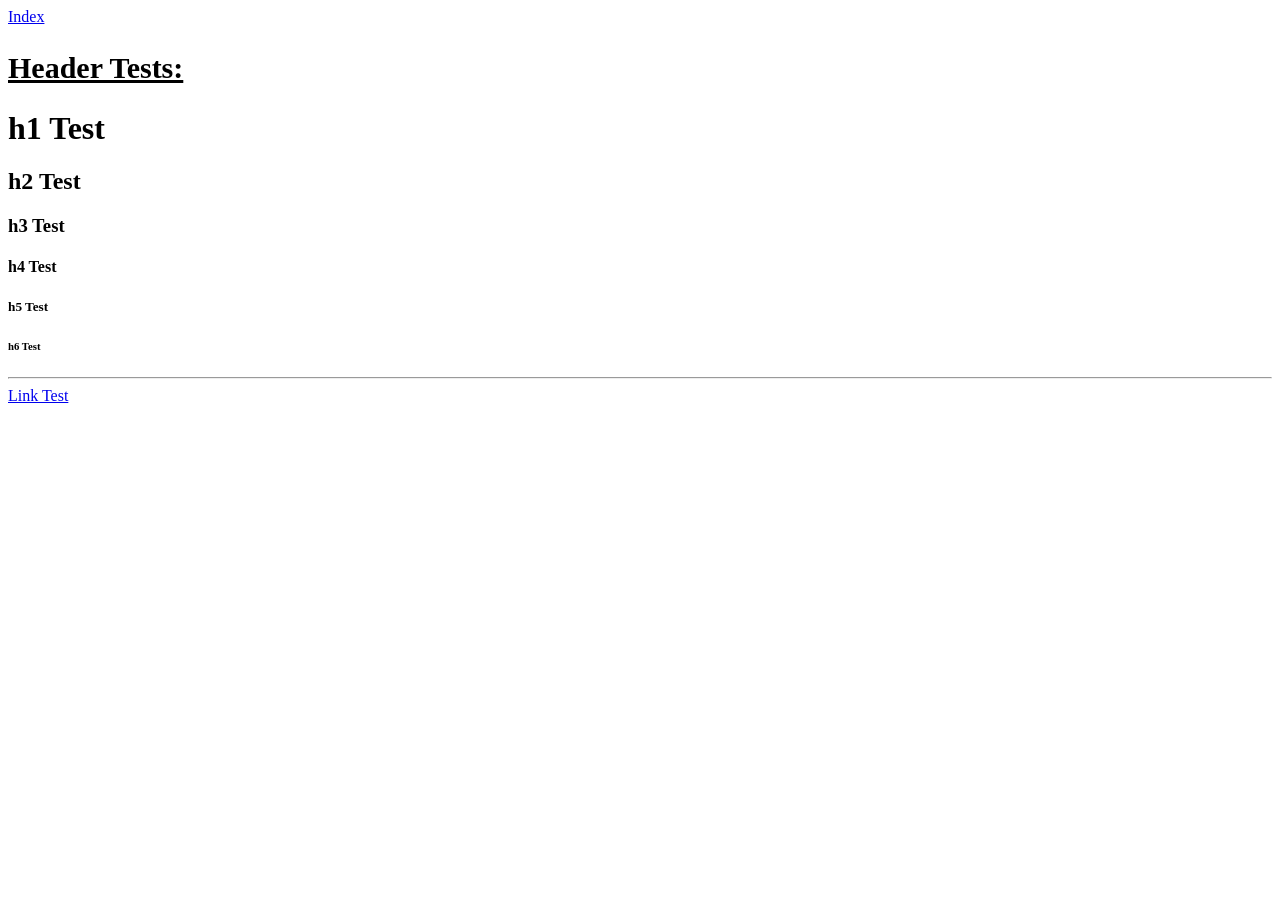
==== index.html @ 492f3311 "Create index.html" ====
<!DOCTYPE html>

<html>
    <title>
        My first website
    </title>

    <body>
        <a href="index.html" title="Home Page">Index</a>
        <h2 style="font-size: 30px;"><u>Header Tests:</u></h2>
        <h1>h1 Test</h1>
        <h2>h2 Test</h2>
        <h3>h3 Test</h3>
        <h4>h4 Test</h4>
        <h5>h5 Test</h5>
        <h6>h6 Test</h6>
        <hr>
        <a 
        target="_blank" 
        href="https://www.google.com/"
        title="Opens Google.com in new tab">

            Link Test
        </a>
    </body>
</html>
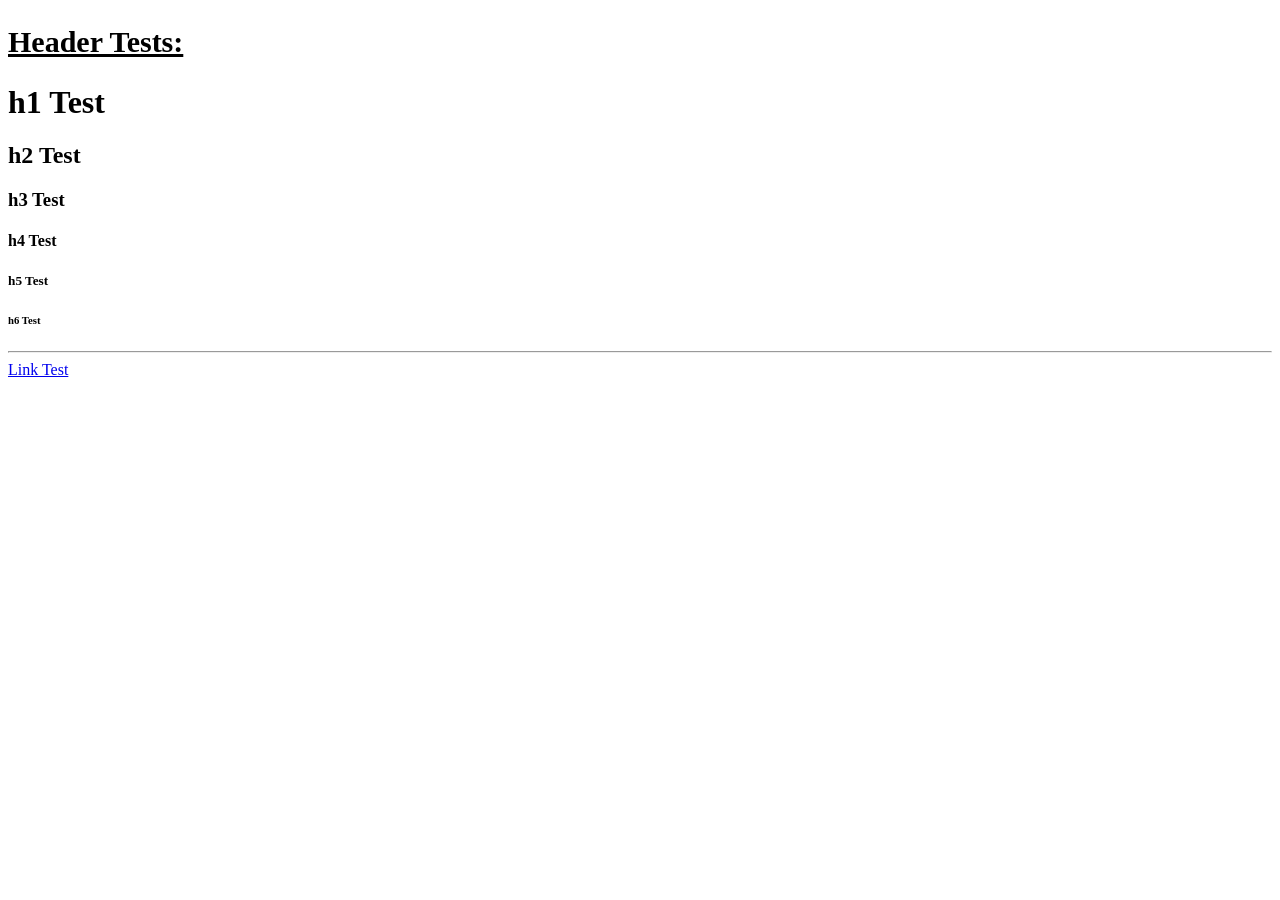
==== commit 6ef88e0c: "Added favicon" ====
--- a/index.html
+++ b/index.html
@@ -1,12 +1,12 @@
 <!DOCTYPE html>
 
 <html>
+    <link rel="icon" type="image/png" href="images/favicon.png">
     <title>
         My first website
     </title>
 
     <body>
-        <a href="index.html" title="Home Page">Index</a>
         <h2 style="font-size: 30px;"><u>Header Tests:</u></h2>
         <h1>h1 Test</h1>
         <h2>h2 Test</h2>
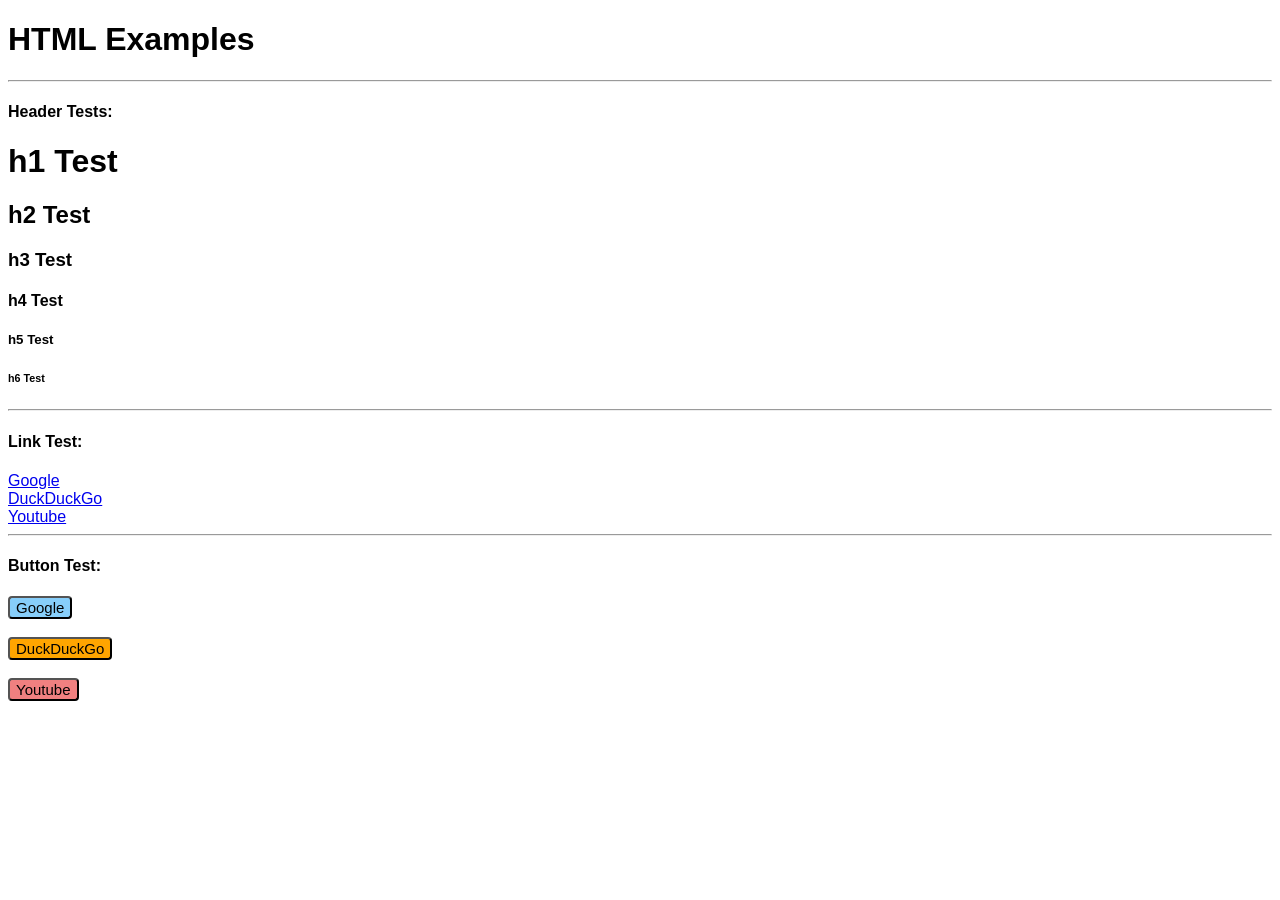
==== commit 8e6b0c0c: "Added styles.css" ====
--- a/index.html
+++ b/index.html
@@ -1,26 +1,70 @@
 <!DOCTYPE html>
 
-<html>
-    <link rel="icon" type="image/png" href="images/favicon.png">
-    <title>
-        My first website
-    </title>
+<html lang="en">
+    <head>
+        <meta charset="UTF-8">
+        <meta name="viewport" content="width=device-width, initial-scale=1.0">
+        <link rel="stylesheet" href="style.css">
+        <link rel="icon" type="image/png" href="images/favicon.png">
+        <title>
+            HTML Test
+        </title>
+    </head>
 
     <body>
-        <h2 style="font-size: 30px;"><u>Header Tests:</u></h2>
-        <h1>h1 Test</h1>
-        <h2>h2 Test</h2>
-        <h3>h3 Test</h3>
-        <h4>h4 Test</h4>
-        <h5>h5 Test</h5>
-        <h6>h6 Test</h6>
+        <header>
+            <h1>HTML Examples</h1>
+        </header>
+        
+        <!--Headers-->
         <hr>
+        <h4><b>Header Tests:</b></h4>
+        <h1 class="header">h1 Test</h1>
+        <h2 class="header">h2 Test</h2>
+        <h3 class="header">h3 Test</h3>
+        <h4 class="header">h4 Test</h4>
+        <h5 class="header">h5 Test</h5>
+        <h6 class="header">h6 Test</h6>
+        <hr>
+
+        <!--Links-->
+        <h4><b>Link Test:</b></h4>
         <a 
         target="_blank" 
         href="https://www.google.com/"
-        title="Opens Google.com in new tab">
+        title="Google.com">
 
-            Link Test
+            Google
+        </a>
+        <br>
+        <a
+        target="_blank"
+        href="https://duckduckgo.com/"
+        title="DuckDuckGo.com">
+            DuckDuckGo
+        </a>
+        <br>
+        <a
+        target="_blank"
+        href="https://www.youtube.com/"
+        title="Youtube.com">
+            Youtube
+        </a>
+        <hr>
+        <!--Buttons-->
+        <h4><b>Button Test:</b></h4>
+        <a href="https://google.com" target="_blank" title="Google.com">
+        <button style="background-color: lightskyblue; font-size: 15px; border-radius: 4px; border-width: 2px; border-color: black;">Google</button>
+        </a>
+        <br><br>
+        <a href="https://DuckDuckGo.com" target="_blank" title="Google.com">
+        <button style="background-color: orange; font-size: 15px; border-radius: 4px; border-width: 2px; border-color: black;">
+            DuckDuckGo
+        </button>
+        </a>
+        <br><br>
+        <a href="https://youtube.com" target="_blank" title="Google.com">
+        <button style="background-color: lightcoral; font-size: 15px; border-radius: 4px; border-width: 2px; border-color: black;">Youtube</button>
         </a>
     </body>
 </html>
--- a/style.css
+++ b/style.css
@@ -0,0 +1,11 @@
+html{
+    font-family: verdana, arial;
+}
+
+.header{
+    font-family: arial;
+}
+
+#hidden{
+    font-size: 0.1em;
+}
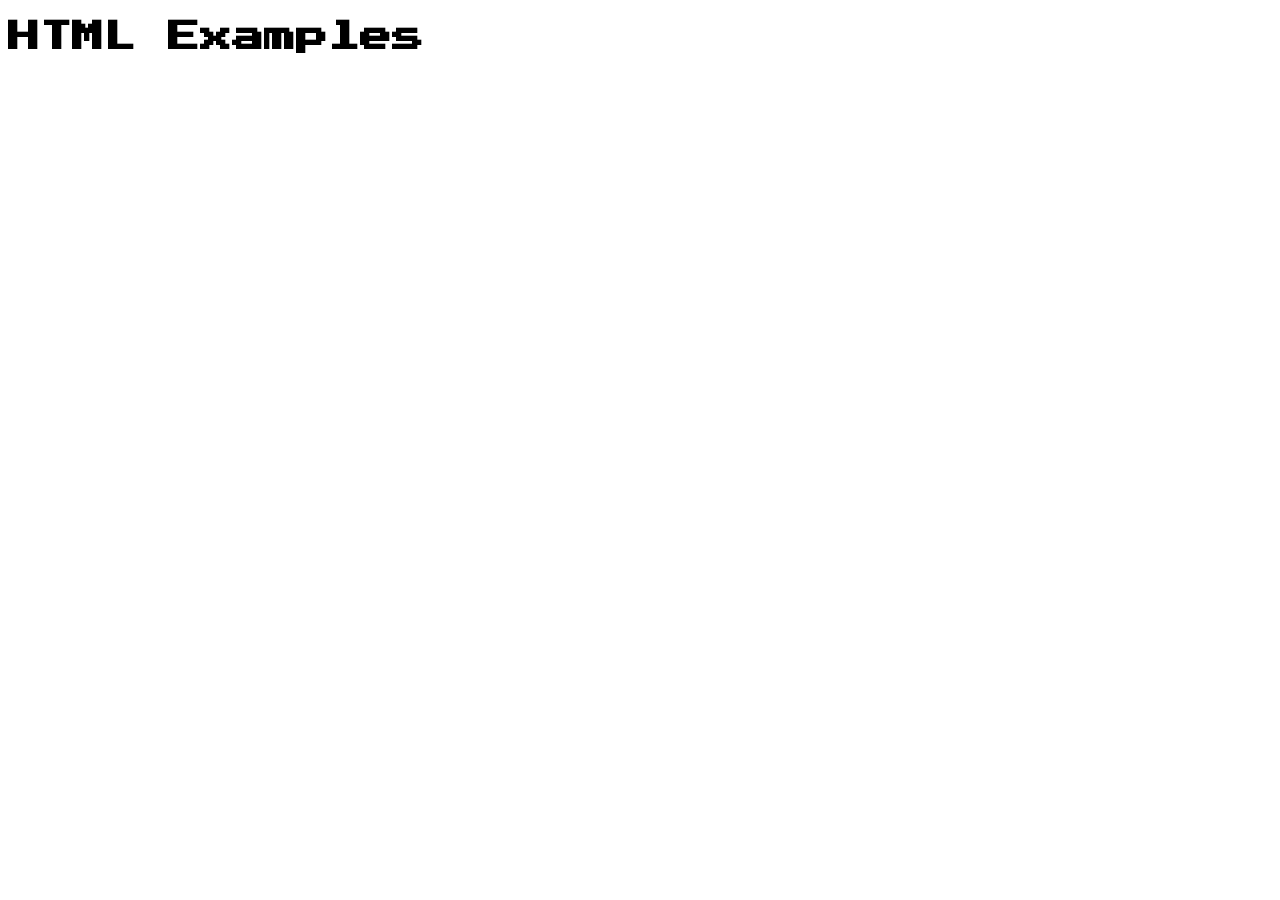
==== commit 12cbf969: "Moved examples to examples.html and added fonts" ====
--- a/index.html
+++ b/index.html
@@ -7,7 +7,7 @@
         <link rel="stylesheet" href="style.css">
         <link rel="icon" type="image/png" href="images/favicon.png">
         <title>
-            HTML Test
+            Squirrel Games
         </title>
     </head>
 
@@ -15,56 +15,5 @@
         <header>
             <h1>HTML Examples</h1>
         </header>
-        
-        <!--Headers-->
-        <hr>
-        <h4><b>Header Tests:</b></h4>
-        <h1 class="header">h1 Test</h1>
-        <h2 class="header">h2 Test</h2>
-        <h3 class="header">h3 Test</h3>
-        <h4 class="header">h4 Test</h4>
-        <h5 class="header">h5 Test</h5>
-        <h6 class="header">h6 Test</h6>
-        <hr>
-
-        <!--Links-->
-        <h4><b>Link Test:</b></h4>
-        <a 
-        target="_blank" 
-        href="https://www.google.com/"
-        title="Google.com">
-
-            Google
-        </a>
-        <br>
-        <a
-        target="_blank"
-        href="https://duckduckgo.com/"
-        title="DuckDuckGo.com">
-            DuckDuckGo
-        </a>
-        <br>
-        <a
-        target="_blank"
-        href="https://www.youtube.com/"
-        title="Youtube.com">
-            Youtube
-        </a>
-        <hr>
-        <!--Buttons-->
-        <h4><b>Button Test:</b></h4>
-        <a href="https://google.com" target="_blank" title="Google.com">
-        <button style="background-color: lightskyblue; font-size: 15px; border-radius: 4px; border-width: 2px; border-color: black;">Google</button>
-        </a>
-        <br><br>
-        <a href="https://DuckDuckGo.com" target="_blank" title="Google.com">
-        <button style="background-color: orange; font-size: 15px; border-radius: 4px; border-width: 2px; border-color: black;">
-            DuckDuckGo
-        </button>
-        </a>
-        <br><br>
-        <a href="https://youtube.com" target="_blank" title="Google.com">
-        <button style="background-color: lightcoral; font-size: 15px; border-radius: 4px; border-width: 2px; border-color: black;">Youtube</button>
-        </a>
     </body>
 </html>
--- a/style.css
+++ b/style.css
@@ -1,9 +1,18 @@
-html{
-    font-family: verdana, arial;
+@font-face {
+    font-family: PressStart2P;
+    src: url(/fonts/PressStart2P-Regular.ttf);
+}
+@font-face {
+    font-family: vt323;
+    src: url(/fonts/VT323-Regular.ttf);
 }
 
-.header{
-    font-family: arial;
+header{
+    font-family: PressStart2P;
+}
+
+main{
+    font-family: vt323;
 }
 
 #hidden{
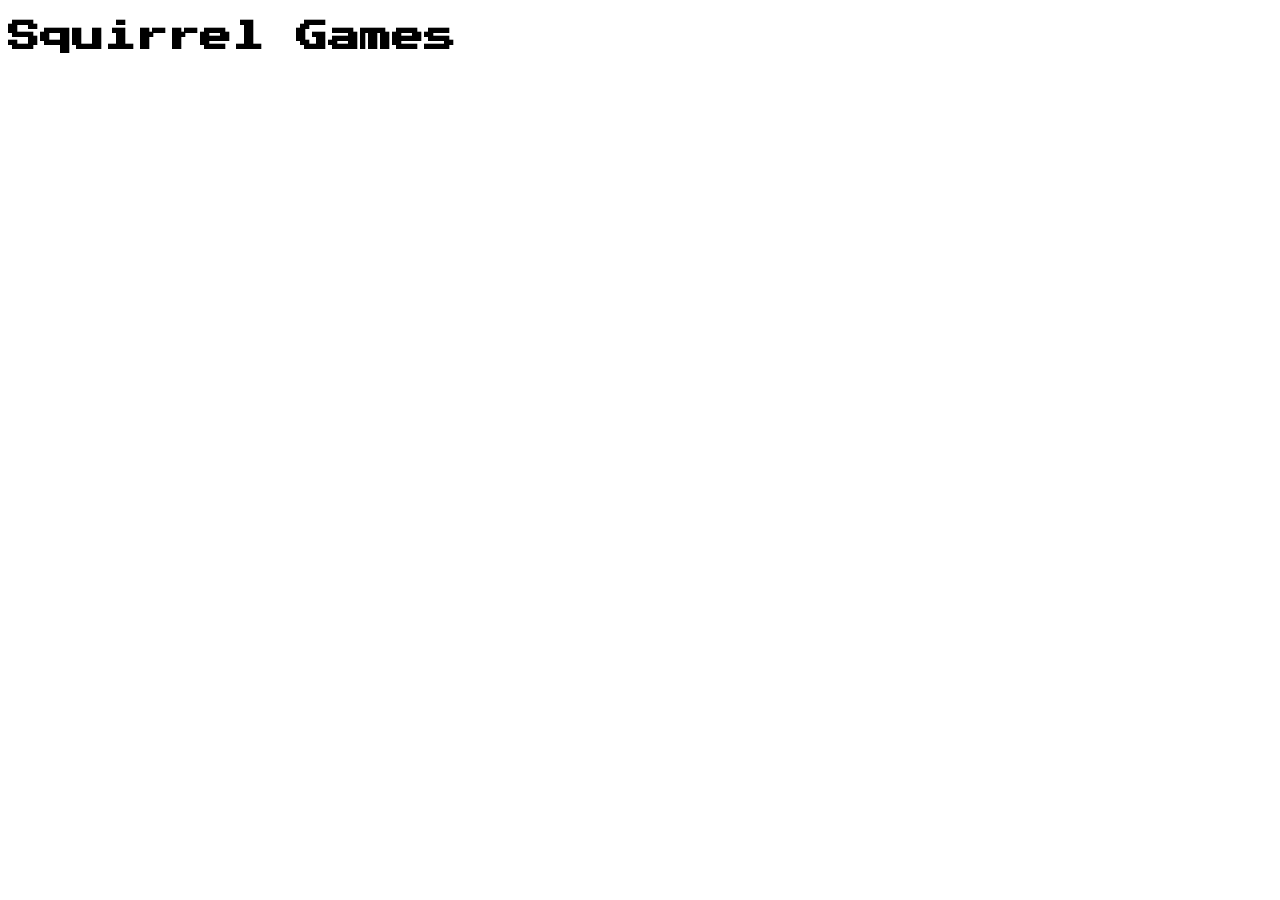
==== commit 584a0343: "Changed favicon" ====
--- a/index.html
+++ b/index.html
@@ -13,7 +13,7 @@
 
     <body>
         <header>
-            <h1>HTML Examples</h1>
+            <h1>Squirrel Games</h1>
         </header>
     </body>
 </html>
